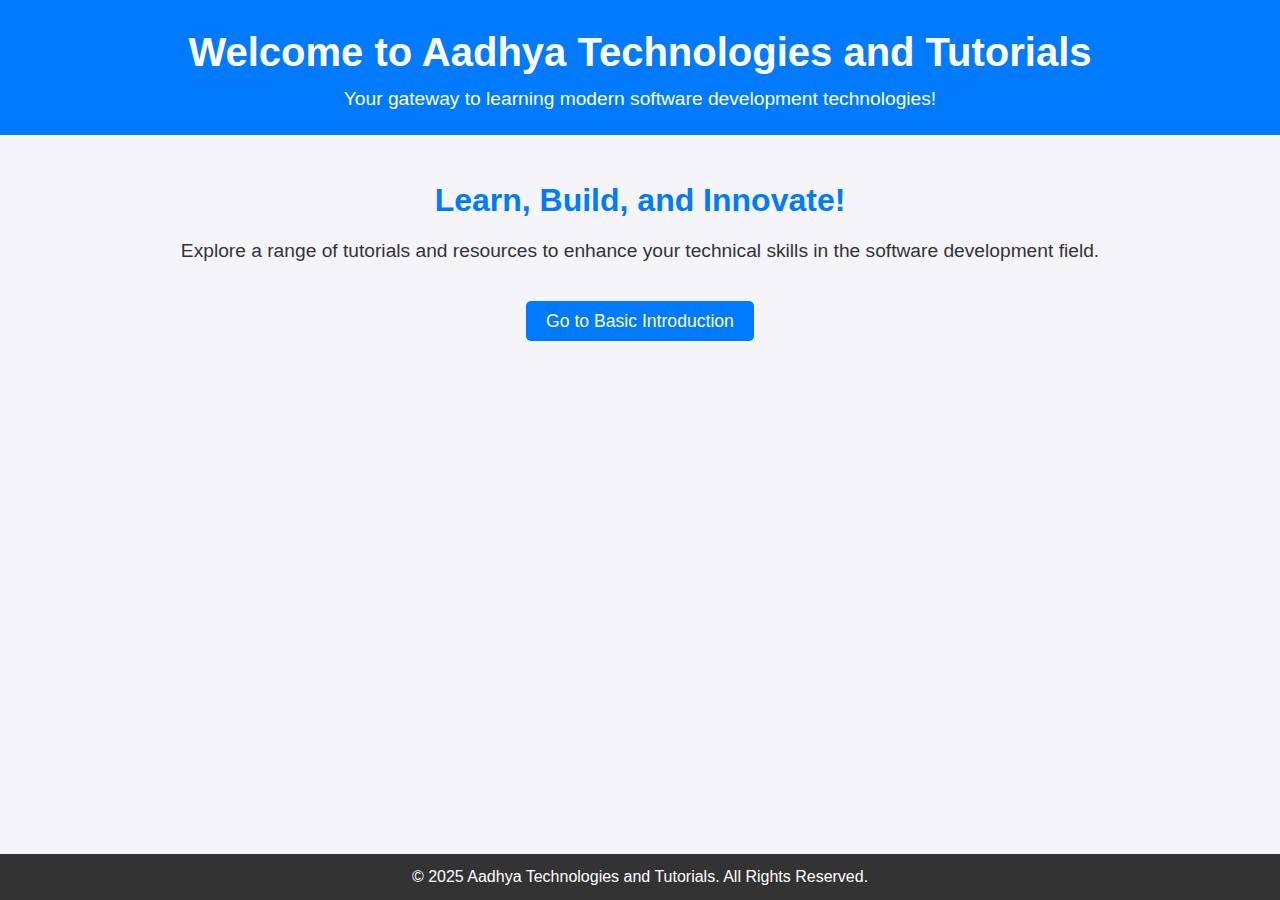
==== index.html @ b1f3ecec "Add files via upload" ====
<!DOCTYPE html>
<html lang="en">
<head>
    <meta charset="UTF-8">
    <meta name="viewport" content="width=device-width, initial-scale=1.0">
    <title>Aadhya Technologies and Tutorials</title>
    <link rel="stylesheet" href="styles.css">
</head>
<body>
    <header>
        <h1>Welcome to Aadhya Technologies and Tutorials</h1>
        <p>Your gateway to learning modern software development technologies!</p>
    </header>
    
    <section class="home-content">
        <div class="welcome-message">
            <h2>Learn, Build, and Innovate!</h2>
            <p>Explore a range of tutorials and resources to enhance your technical skills in the software development field.</p>
        </div>

        <nav>
            <ul>
                <li><a href="basic_intro.html" class="link">Go to Basic Introduction</a></li>
            </ul>
        </nav>
    </section>

    <footer>
        <p>&copy; 2025 Aadhya Technologies and Tutorials. All Rights Reserved.</p>
    </footer>

    <script src="script.js"></script>
</body>
</html>
---- styles.css ----
* {
    margin: 0;
    padding: 0;
    box-sizing: border-box;
}

body {
    font-family: Arial, sans-serif;
    background-color: #f4f4f9;
    color: #333;
    line-height: 1.6;
}

header {
    background-color: #007bff;
    color: white;
    text-align: center;
    padding: 20px;
}

header h1 {
    font-size: 2.5rem;
}

header p {
    font-size: 1.2rem;
}

.home-content {
    max-width: 1200px;
    margin: 20px auto;
    padding: 20px;
    text-align: center;
}

.welcome-message h2 {
    color: #007bff;
    font-size: 2rem;
}

.welcome-message p {
    font-size: 1.2rem;
    margin-top: 10px;
}

nav ul {
    list-style-type: none;
    margin-top: 30px;
}

nav ul li {
    display: inline-block;
    margin: 10px;
}

nav ul li a {
    padding: 10px 20px;
    background-color: #007bff;
    color: white;
    text-decoration: none;
    border-radius: 5px;
    font-size: 1.1rem;
}

nav ul li a:hover {
    background-color: #0056b3;
}

footer {
    background-color: #333;
    color: white;
    text-align: center;
    padding: 10px;
    position: fixed;
    bottom: 0;
    width: 100%;
}
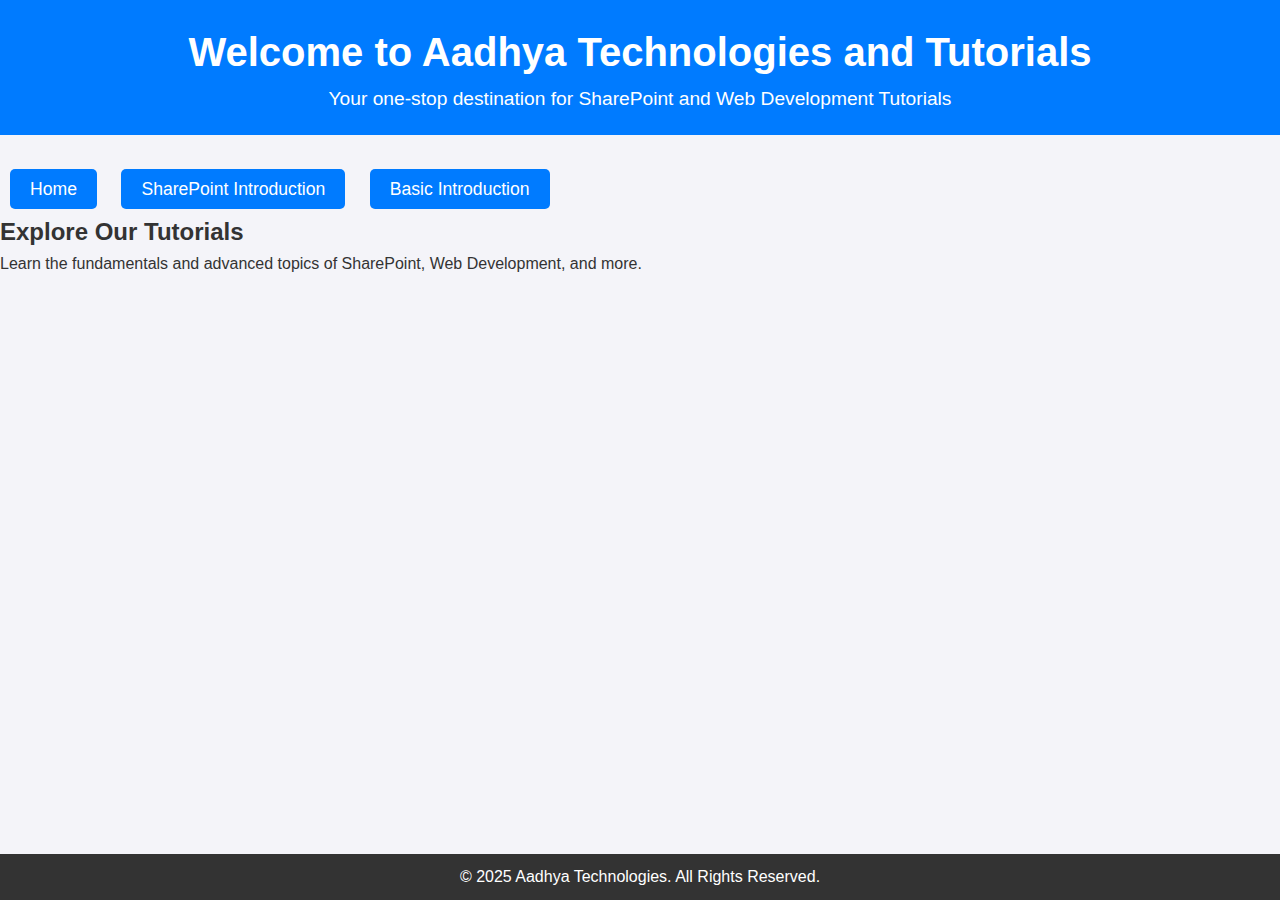
==== commit 7c61f2bb: "Update index.html" ====
--- a/index.html
+++ b/index.html
@@ -3,32 +3,32 @@
 <head>
     <meta charset="UTF-8">
     <meta name="viewport" content="width=device-width, initial-scale=1.0">
-    <title>Aadhya Technologies and Tutorials</title>
+    <title>Welcome to Aadhya Technologies</title>
     <link rel="stylesheet" href="styles.css">
 </head>
 <body>
-    <header>
-        <h1>Welcome to Aadhya Technologies and Tutorials</h1>
-        <p>Your gateway to learning modern software development technologies!</p>
-    </header>
-    
-    <section class="home-content">
-        <div class="welcome-message">
-            <h2>Learn, Build, and Innovate!</h2>
-            <p>Explore a range of tutorials and resources to enhance your technical skills in the software development field.</p>
-        </div>
-
+    <div class="container">
+        <header>
+            <h1>Welcome to Aadhya Technologies and Tutorials</h1>
+            <p>Your one-stop destination for SharePoint and Web Development Tutorials</p>
+        </header>
         <nav>
             <ul>
-                <li><a href="basic_intro.html" class="link">Go to Basic Introduction</a></li>
+                <li><a href="index.html">Home</a></li>
+                <li><a href="sharepoint_intro.html">SharePoint Introduction</a></li>
+                <li><a href="basic_intro.html">Basic Introduction</a></li>
             </ul>
         </nav>
-    </section>
-
-    <footer>
-        <p>&copy; 2025 Aadhya Technologies and Tutorials. All Rights Reserved.</p>
-    </footer>
-
-    <script src="script.js"></script>
+        <main>
+            <section>
+                <h2>Explore Our Tutorials</h2>
+                <p>Learn the fundamentals and advanced topics of SharePoint, Web Development, and more.</p>
+            </section>
+        </main>
+        <footer>
+            <p>&copy; 2025 Aadhya Technologies. All Rights Reserved.</p>
+        </footer>
+    </div>
+    <script src="scripts.js"></script>
 </body>
 </html>
